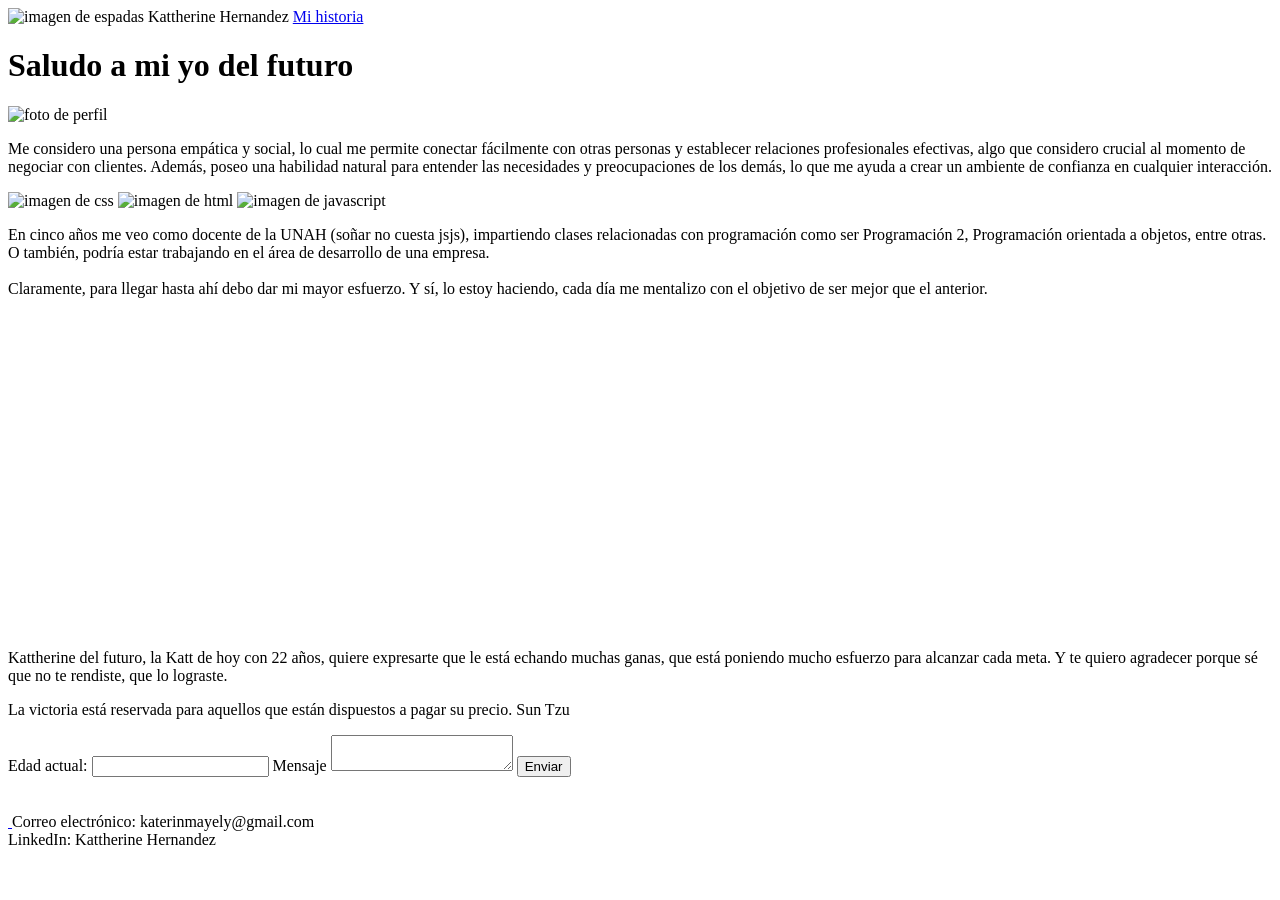
==== EjemploProyecto/index.html @ 0930f610 "clase 29 de oct" ====
<!DOCTYPE html>
<html lang="en">
<head>
    <meta charset="UTF-8">
    <meta name="viewport" content="width=device-width, initial-scale=1.0">
    <link rel="shortcut icon" href="imagenes/icono.png" type="image/x-icon">
    <title>Saludo</title>
</head>
<body>
    <header>
        <nav>
            <img width="50px" src="imagenes/icono.png" alt="imagen de espadas">
            <span>Kattherine Hernandez</span>
            <a href="mi-historia.html">Mi historia</a>
        </nav>
    </header>
    
    <h1>Saludo a mi yo del futuro</h1>
    <img src="imagenes/perfil.jpg" alt="foto de perfil">

    <p>
        Me considero una persona empática y social, lo cual me permite conectar fácilmente 
        con otras personas y establecer relaciones profesionales efectivas, algo que considero 
        crucial al momento de negociar con clientes. Además, poseo una habilidad natural para 
        entender las necesidades y preocupaciones de los demás, lo que me ayuda a crear un 
        ambiente de confianza en cualquier interacción.
    </p>

    <div>
        <img src="imagenes/css-3.png" alt="imagen de css">
        <img src="imagenes/html-5.png" alt="imagen de html">
        <img src="imagenes/secuencia-de-comandos-de-java.png" alt="imagen de javascript">
    </div>

    <p>
        En cinco años me veo como docente de la UNAH (soñar no cuesta jsjs), 
        impartiendo clases relacionadas con programación como ser Programación 2, 
        Programación orientada a objetos, entre otras. O también, podría estar trabajando 
        en el área de desarrollo de una empresa. 

        <br><br>

        Claramente, para llegar hasta ahí debo dar mi mayor esfuerzo. Y sí, lo estoy haciendo, 
        cada día me mentalizo con el objetivo de ser mejor que el anterior.
    </p>

    <iframe width="560" height="315" src="https://www.youtube.com/embed/3JIA9jKUIQw?si=Nf670fBdgMDpAJBK" title="YouTube video player" frameborder="0" allow="accelerometer; autoplay; clipboard-write; encrypted-media; gyroscope; picture-in-picture; web-share" referrerpolicy="strict-origin-when-cross-origin" allowfullscreen></iframe>

    <p>
        Kattherine del futuro, la Katt de hoy con 22 años, quiere expresarte
        que le está echando muchas ganas, que está poniendo mucho esfuerzo para alcanzar cada meta. 
        Y te quiero agradecer porque sé que no te rendiste, que lo lograste.
    </p>

    <div>
        <p>
            La victoria está reservada para aquellos que están dispuestos 
            a pagar su precio.
            <span>Sun Tzu</span>
        </p>
    </div>

    <form>
        <label for="edad">Edad actual:</label>
        <input type="text" name="edad" id="edad">

        <label for="mensaje">Mensaje</label>
        <textarea name="mensaje" id="mensaje"></textarea>

        <button>Enviar</button>
    </form>

    <br><br>

    <footer>
        <div>
        <!-- etiqueta "a" por si quieren enlazar a sus perfiles--> 
            <a href="facebook.com">
                <img src="imagen.png" alt="">
            </a>
            Correo electrónico: <span>katerinmayely@gmail.com</span>
        </div>
        <div>
            LinkedIn: <span>Kattherine Hernandez</span>
        </div>
    </footer>
</body>
</html>
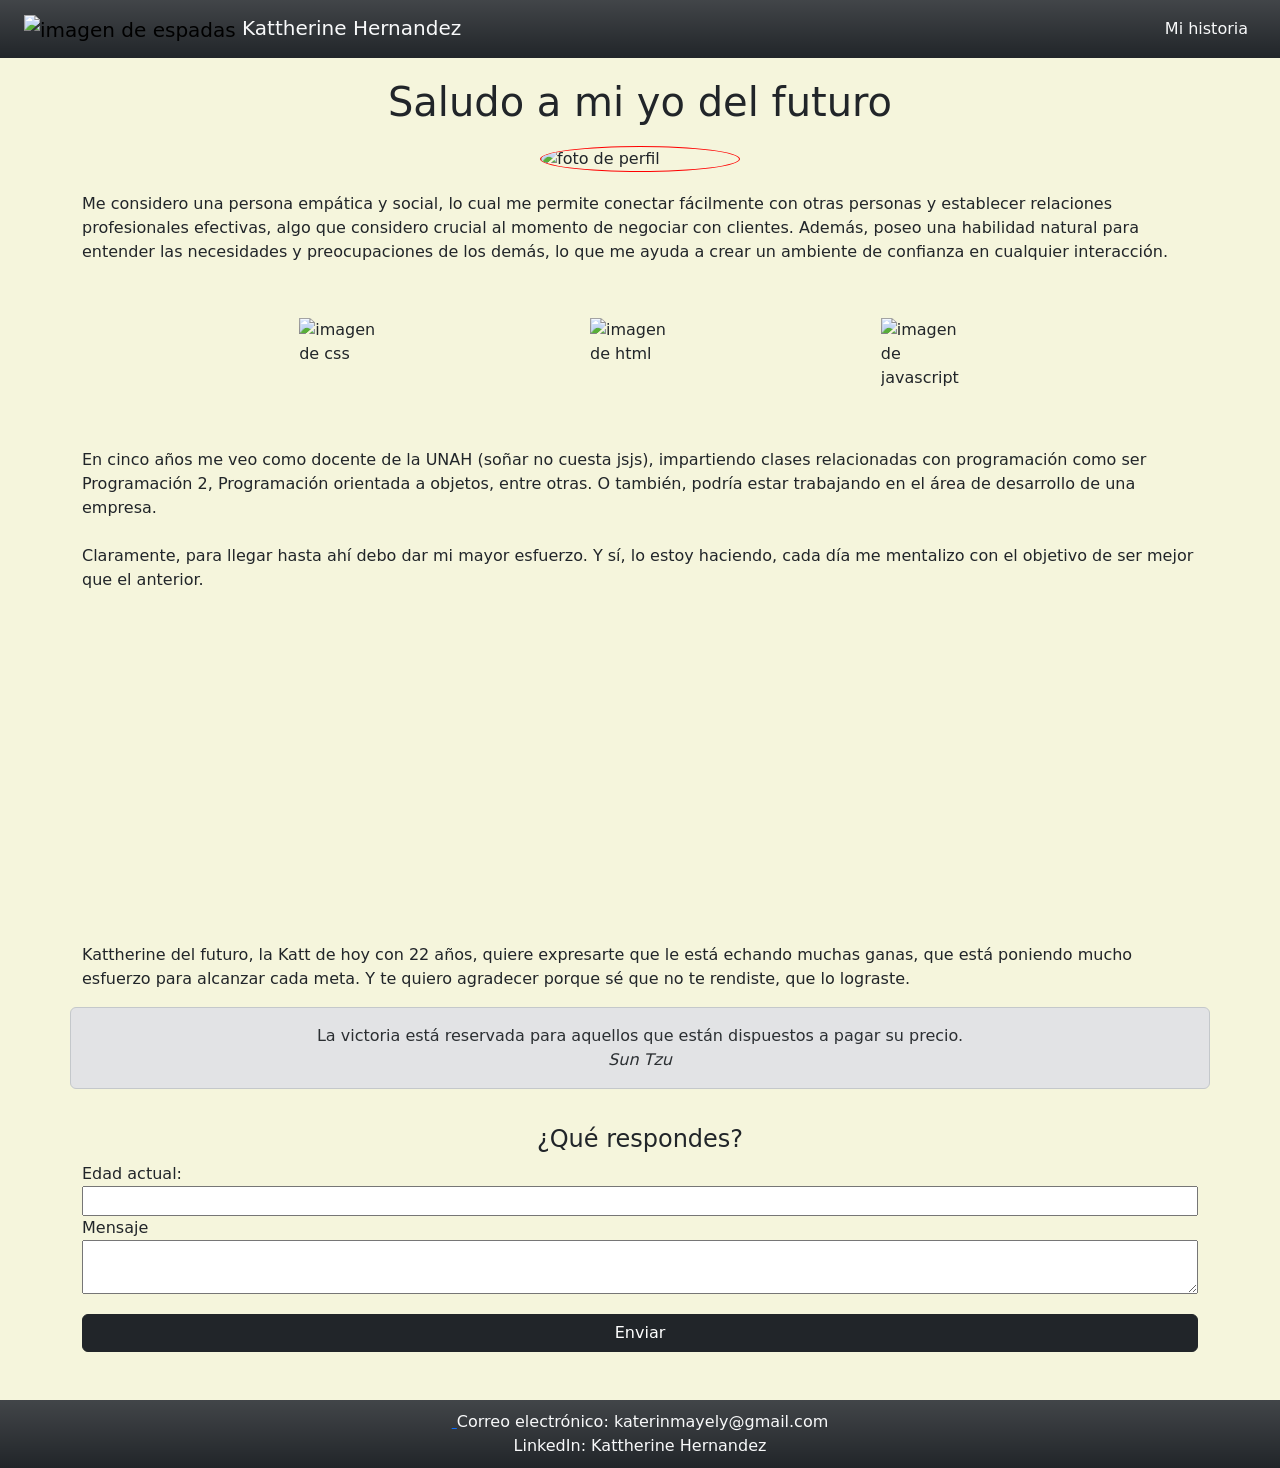
==== commit 33acdc50: "clase 30 de octubre" ====
--- a/EjemploProyecto/index.html
+++ b/EjemploProyecto/index.html
@@ -5,20 +5,29 @@
     <meta name="viewport" content="width=device-width, initial-scale=1.0">
     <link rel="shortcut icon" href="imagenes/icono.png" type="image/x-icon">
     <title>Saludo</title>
+    <link href="https://cdn.jsdelivr.net/npm/bootstrap@5.3.3/dist/css/bootstrap.min.css" rel="stylesheet" integrity="sha384-QWTKZyjpPEjISv5WaRU9OFeRpok6YctnYmDr5pNlyT2bRjXh0JMhjY6hW+ALEwIH" crossorigin="anonymous">
+    <link rel="stylesheet" href="estilos.css">
 </head>
 <body>
     <header>
-        <nav>
-            <img width="50px" src="imagenes/icono.png" alt="imagen de espadas">
-            <span>Kattherine Hernandez</span>
-            <a href="mi-historia.html">Mi historia</a>
+        <nav class="navbar navbar-expand-sm bg-dark bg-gradient ps-4 pe-4">
+            <div class="navbar-brand">
+                <img width="50px" src="imagenes/icono.png" alt="imagen de espadas">
+                <span class="text-light">Kattherine Hernandez</span>
+            </div>
+
+            <ul class="navbar-nav mb-2 mb-lg-0 ms-auto">
+                <li class="nav-item">
+                    <a class="nav-link text-light" href="mi-historia.html">Mi historia</a>
+                </li>
+            </ul>
         </nav>
     </header>
     
     <h1>Saludo a mi yo del futuro</h1>
-    <img src="imagenes/perfil.jpg" alt="foto de perfil">
+    <img id="perfil" width="200px" src="imagenes/perfil.jpg" alt="foto de perfil">
 
-    <p>
+    <p class="container">
         Me considero una persona empática y social, lo cual me permite conectar fácilmente 
         con otras personas y establecer relaciones profesionales efectivas, algo que considero 
         crucial al momento de negociar con clientes. Además, poseo una habilidad natural para 
@@ -26,13 +35,13 @@
         ambiente de confianza en cualquier interacción.
     </p>
 
-    <div>
-        <img src="imagenes/css-3.png" alt="imagen de css">
-        <img src="imagenes/html-5.png" alt="imagen de html">
-        <img src="imagenes/secuencia-de-comandos-de-java.png" alt="imagen de javascript">
+    <div id="imagenes" class="container">
+        <img width="100px" src="imagenes/css-3.png" alt="imagen de css">
+        <img width="100px" src="imagenes/html-5.png" alt="imagen de html">
+        <img width="100px" src="imagenes/secuencia-de-comandos-de-java.png" alt="imagen de javascript">
     </div>
 
-    <p>
+    <p class="container">
         En cinco años me veo como docente de la UNAH (soñar no cuesta jsjs), 
         impartiendo clases relacionadas con programación como ser Programación 2, 
         Programación orientada a objetos, entre otras. O también, podría estar trabajando 
@@ -44,35 +53,37 @@
         cada día me mentalizo con el objetivo de ser mejor que el anterior.
     </p>
 
-    <iframe width="560" height="315" src="https://www.youtube.com/embed/3JIA9jKUIQw?si=Nf670fBdgMDpAJBK" title="YouTube video player" frameborder="0" allow="accelerometer; autoplay; clipboard-write; encrypted-media; gyroscope; picture-in-picture; web-share" referrerpolicy="strict-origin-when-cross-origin" allowfullscreen></iframe>
+    <div id="video">
+        <iframe width="560" height="315" src="https://www.youtube.com/embed/3JIA9jKUIQw?si=Nf670fBdgMDpAJBK" title="YouTube video player" frameborder="0" allow="accelerometer; autoplay; clipboard-write; encrypted-media; gyroscope; picture-in-picture; web-share" referrerpolicy="strict-origin-when-cross-origin" allowfullscreen></iframe>
+    </div>
 
-    <p>
+    <p class="container">
         Kattherine del futuro, la Katt de hoy con 22 años, quiere expresarte
         que le está echando muchas ganas, que está poniendo mucho esfuerzo para alcanzar cada meta. 
         Y te quiero agradecer porque sé que no te rendiste, que lo lograste.
     </p>
 
-    <div>
-        <p>
-            La victoria está reservada para aquellos que están dispuestos 
-            a pagar su precio.
-            <span>Sun Tzu</span>
-        </p>
+    <div id="frase" class="container alert alert-secondary" role="alert">
+        La victoria está reservada para aquellos que están dispuestos 
+        a pagar su precio.
+        <br>
+        <i>Sun Tzu</i>
     </div>
 
-    <form>
+    <form class="container">
+        <h4 id="titulo-form">¿Qué respondes?</h4>
         <label for="edad">Edad actual:</label>
         <input type="text" name="edad" id="edad">
 
         <label for="mensaje">Mensaje</label>
         <textarea name="mensaje" id="mensaje"></textarea>
 
-        <button>Enviar</button>
+        <button class="btn btn-dark">Enviar</button>
     </form>
 
     <br><br>
 
-    <footer>
+    <footer class="bg-dark bg-gradient text-light">
         <div>
         <!-- etiqueta "a" por si quieren enlazar a sus perfiles--> 
             <a href="facebook.com">
--- a/EjemploProyecto/estilos.css
+++ b/EjemploProyecto/estilos.css
@@ -0,0 +1,57 @@
+h1 {
+    text-align: center;
+    margin: 20px;
+}
+
+#perfil {
+    display: block;
+    margin: auto;
+    border-radius: 100%;
+    border: 1px solid red;
+}
+
+p, button, #titulo-form {
+    margin-top: 20px;
+}
+
+#titulo-form {
+    text-align: center;
+}
+
+footer {
+    padding: 10px;
+    text-align: center;
+}
+
+form {
+    margin-left: 5%;
+    margin-right: 5%;
+    display: flex;
+    flex-direction: column;
+}
+
+#imagenes {
+    padding: 3%;
+    display: flex;
+    justify-content: space-evenly;
+}
+
+#video {
+    display: flex;
+    justify-content: center;
+}
+
+#frase {
+    text-align: center;
+}
+
+#body-historia {
+    background-color: beige;
+    display: flex;
+    justify-content: center;
+    padding-top: 150px;
+}
+
+body {
+    background-color: beige;
+}
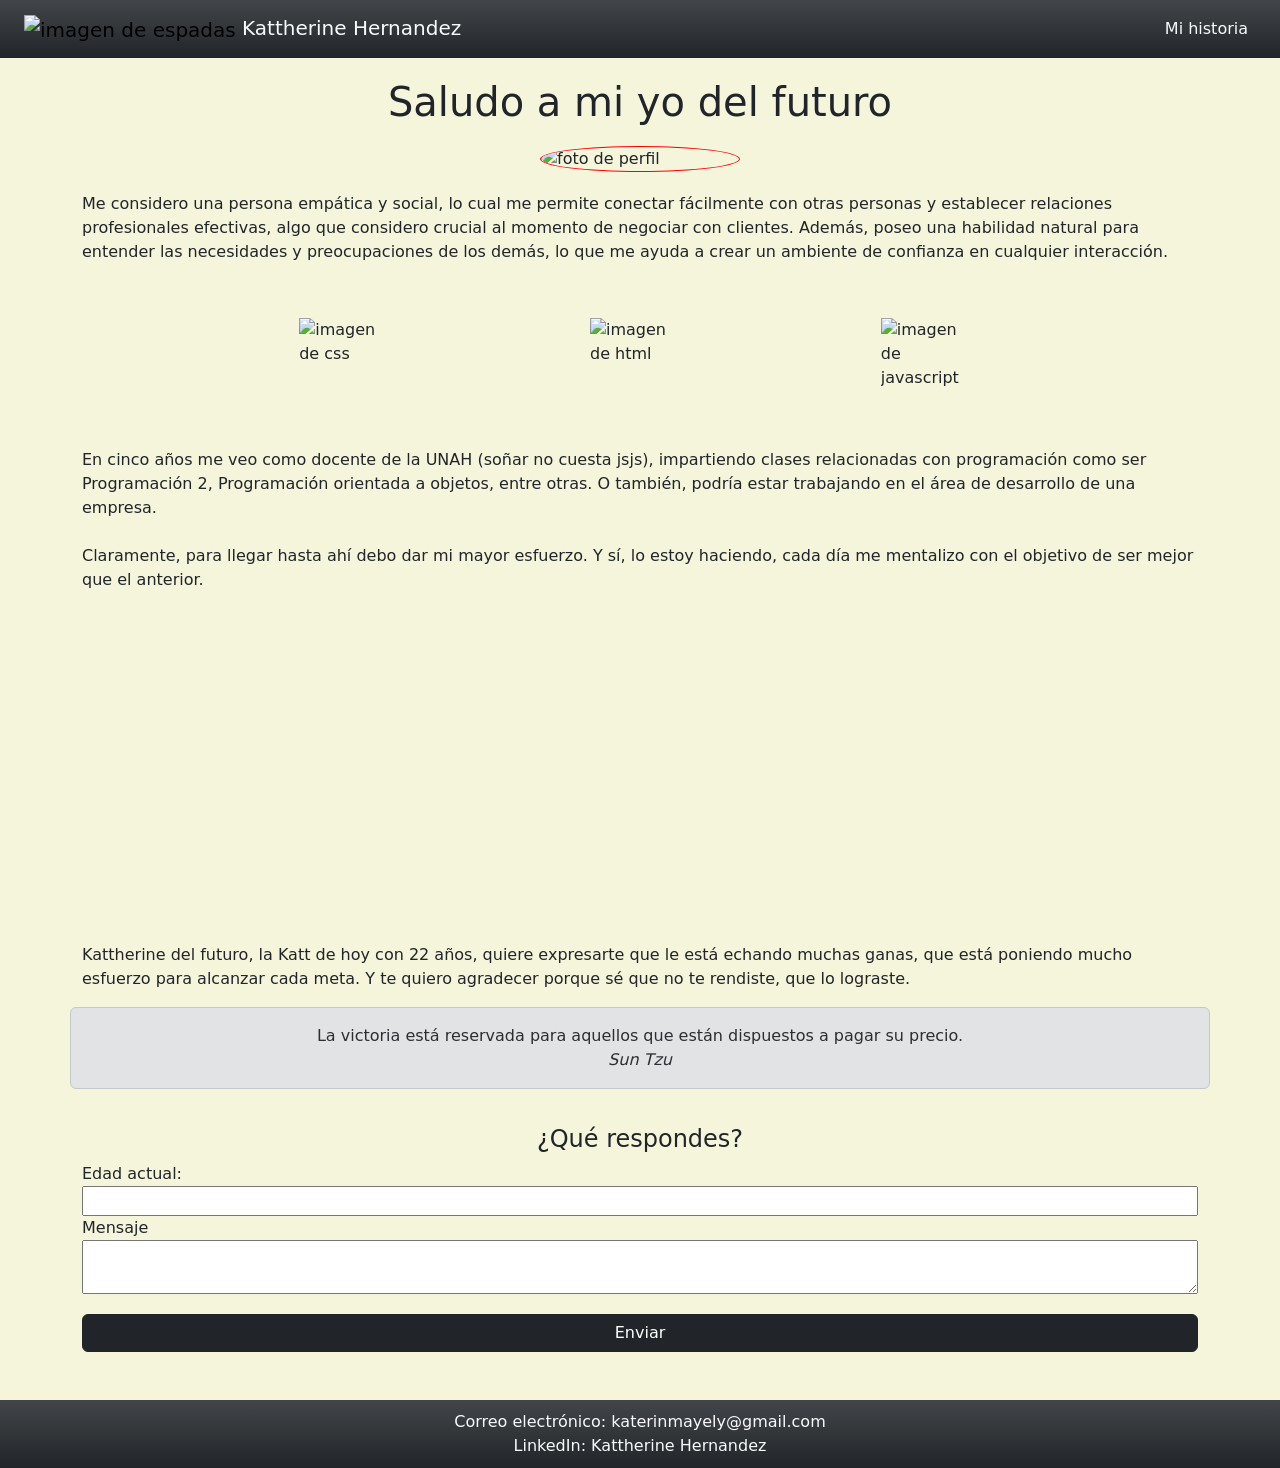
==== commit e508135f: "correccion codigo 30 de octubre" ====
--- a/EjemploProyecto/index.html
+++ b/EjemploProyecto/index.html
@@ -85,10 +85,10 @@
 
     <footer class="bg-dark bg-gradient text-light">
         <div>
-        <!-- etiqueta "a" por si quieren enlazar a sus perfiles--> 
+        <!-- etiqueta "a" por si quieren enlazar a sus perfiles
             <a href="facebook.com">
                 <img src="imagen.png" alt="">
-            </a>
+            </a>--> 
             Correo electrónico: <span>katerinmayely@gmail.com</span>
         </div>
         <div>
